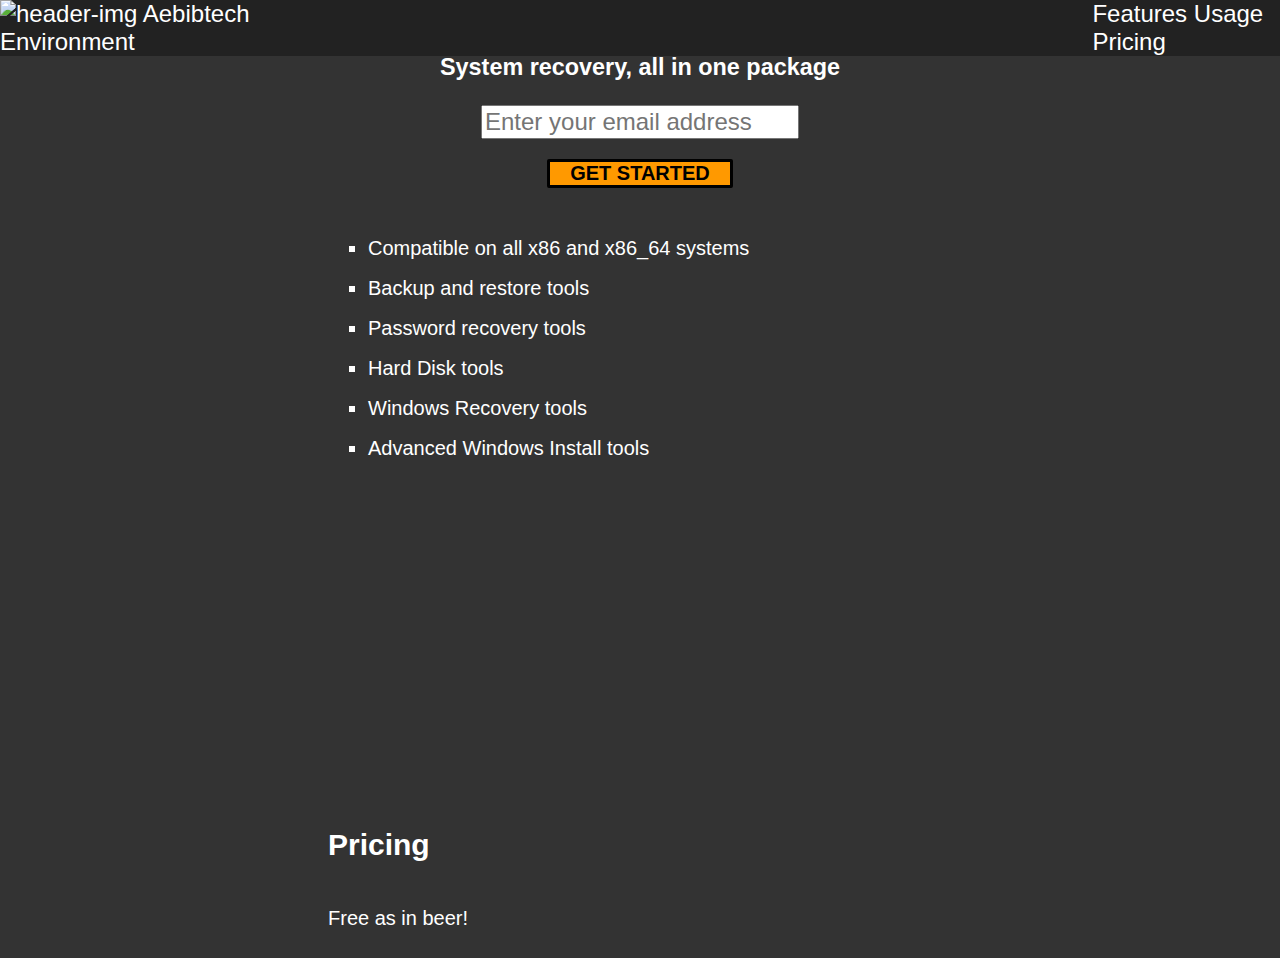
==== product-landing-page/index.html @ 89d6bbbf "Initial commit" ====
<!DOCTYPE html>
<html lang="en" >
<head>
	<meta charset="UTF-8">
	<title>Sample Product Landing Page</title>
	<link rel="stylesheet" href="style.css">
</head>
<body>
	<div id="page-wrapper">
		<header id="header">
		  <label id="header-img-label" for="header-img"><img id="header-img" alt="header-img" src="https://aebibtech.com/img/aebibtech-logo.jpg"> Aebibtech Environment</label>
		  <nav id="nav-bar">
			<a class="nav-link" href="#features">Features</a>
			 <a class="nav-link" href="#usage">Usage</a>
			 <a class="nav-link" href="#pricing">Pricing</a>
		  </nav>
		</header>

		<br>
		<section id="start">
			<h3>System recovery, all in one package</h3>
			<form id="form" action="https://www.freecodecamp.com/email-submit">
			  <p><input type="email" id="email" name="email" placeholder="Enter your email address" required></p>
			  <p><input type="submit" id="submit" class="btn" value="Get Started"></p>
			</form>
		  </section>

		  <section class="container" id="features">
			<ul>
			  <li>Compatible on all x86 and x86_64 systems</li>
			  <li>Backup and restore tools</li>
			  <li>Password recovery tools</li>
			  <li>Hard Disk tools</li>
			  <li>Windows Recovery tools</li>
			  <li>Advanced Windows Install tools</li>
			</ul>
		  </section>

		<section class="container" id="usage">
		  <iframe id="video" width="560" height="315" src="https://www.youtube.com/embed/aoh2JuzVE3s" frameborder="0" allow="accelerometer; autoplay; clipboard-write; encrypted-media; gyroscope; picture-in-picture" allowfullscreen></iframe>
		</section>
		  
		  <section class="container" id="pricing">
			<h2>Pricing</h2>
			<p>Free as in beer!</p>
		  </section>
	</div>
</body>
</html>
---- product-landing-page/style.css ----
html {
  scroll-behavior: smooth;  
}

body {
  background: #333;
  font-size: 20px;
  color: #fff;
  font-family: "Segoe UI", sans-serif;
}

#page-wrapper {
  position: relative;
}

header {
  display: flex;
  justify-content: flex-end;
  position: fixed;
  top: 0;
  left: 0;
  width: 100%;
  background: #222;
  z-index: 10;
  padding: auto 10rem;
  font-size: 1.5rem;
}

@media (max-width: 600px) {
  header {
    flex-wrap: wrap;
    word-wrap: break-word;
  }
}

#header-img {
  height: 0.8em;
  width: 1.25em;
}

#nav-bar {
  margin-left: 50rem;
  font-weight: 300;
}

.nav-link {
  color: #fff;
  text-decoration: none;
}

.container {
  display: flex;
  flex-direction: column;
  justify-content: space-between;
  margin-left: 20rem;
  width: 100%;
}

#start {
  align-self: center;
  text-align: center;
  font-weight: 200;
}

#email {
  font-size: 1.5rem;
  margin-top: 0;
  font-family: inherit;
}

.btn {
  text-transform: uppercase;
  border: 3px black solid;
  border-radius: 2px;
  background: #f90;
  font-size: 1em;
  font-weight: 900;
  cursor: pointer;
  padding: 0 20px;
}
ul li {
  line-height: 2;
  list-style: square;
}
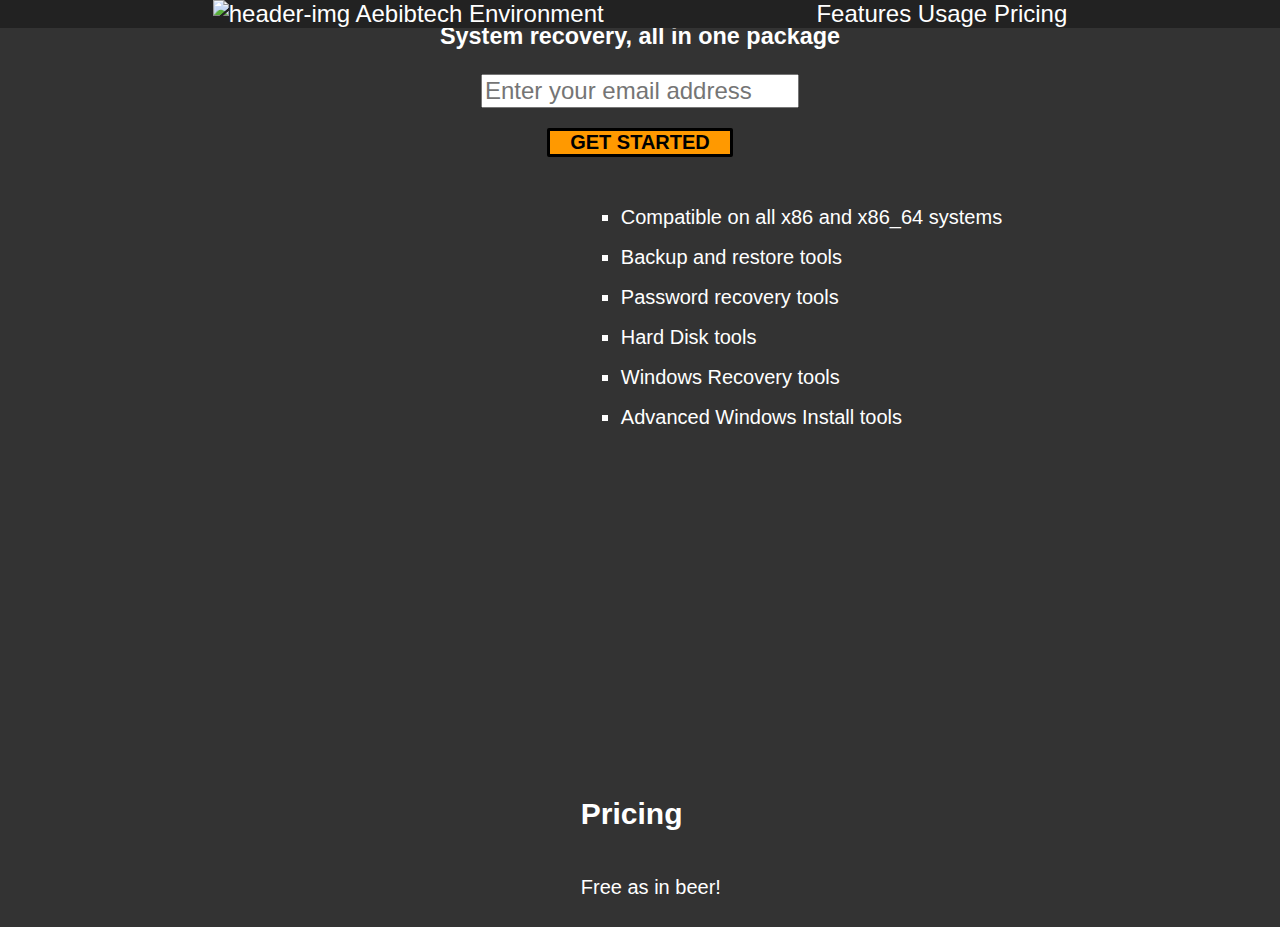
==== commit 35f92340: "Update index.html" ====
--- a/product-landing-page/index.html
+++ b/product-landing-page/index.html
@@ -6,17 +6,15 @@
 	<link rel="stylesheet" href="style.css">
 </head>
 <body>
+	<header id="header">
+	  <label id="header-img-label" for="header-img"><img id="header-img" alt="header-img" src="https://aebibtech.com/img/aebibtech-logo.jpg"> Aebibtech Environment</label>
+	    <nav id="nav-bar">
+	     <a class="nav-link" href="#features">Features</a>
+	     <a class="nav-link" href="#usage">Usage</a>
+	     <a class="nav-link" href="#pricing">Pricing</a>
+	    </nav>
+	</header>
 	<div id="page-wrapper">
-		<header id="header">
-		  <label id="header-img-label" for="header-img"><img id="header-img" alt="header-img" src="https://aebibtech.com/img/aebibtech-logo.jpg"> Aebibtech Environment</label>
-		  <nav id="nav-bar">
-			<a class="nav-link" href="#features">Features</a>
-			 <a class="nav-link" href="#usage">Usage</a>
-			 <a class="nav-link" href="#pricing">Pricing</a>
-		  </nav>
-		</header>
-
-		<br>
 		<section id="start">
 			<h3>System recovery, all in one package</h3>
 			<form id="form" action="https://www.freecodecamp.com/email-submit">
--- a/product-landing-page/style.css
+++ b/product-landing-page/style.css
@@ -10,12 +10,13 @@
 }
 
 #page-wrapper {
-  position: relative;
+  max-width: 60%;
+  margin: 0 auto;
 }
 
 header {
   display: flex;
-  justify-content: flex-end;
+  justify-content: space-evenly;
   position: fixed;
   top: 0;
   left: 0;
@@ -39,7 +40,6 @@
 }
 
 #nav-bar {
-  margin-left: 50rem;
   font-weight: 300;
 }
 
@@ -81,4 +81,4 @@
 ul li {
   line-height: 2;
   list-style: square;
-}+}
